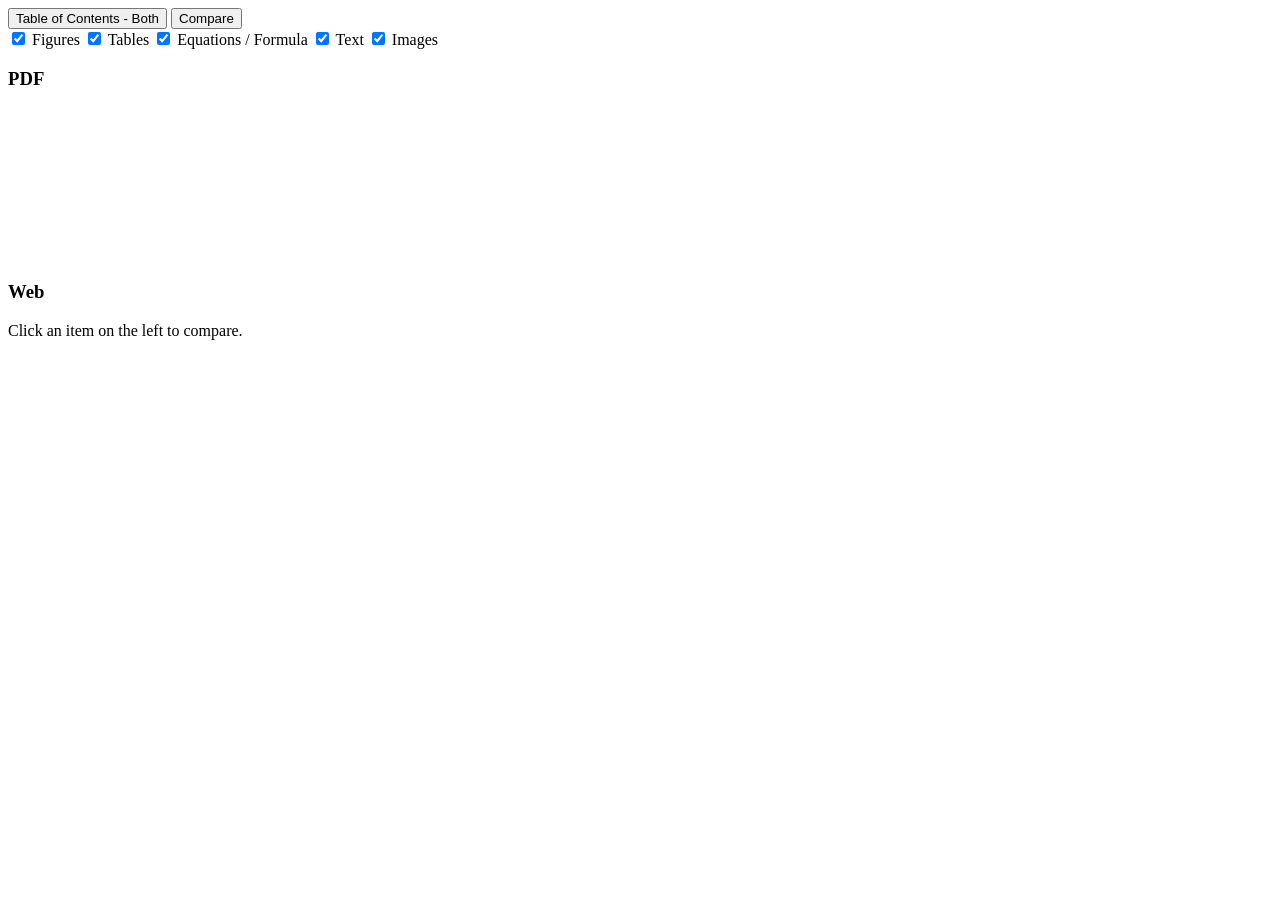
==== src/mo_toc/web/static/index.html @ 5123f0db "feat(mo_toc): full-TOC text/image comparison in the Compare tab Rebuilds the Compare tab on the Both" ====
<!DOCTYPE html>
<html lang="en">
<head>
  <meta charset="utf-8">
  <title>MO Package TOC Viewer</title>
  <link rel="stylesheet" href="/static/style.css?v=2">
</head>
<body>
  <div id="tabs">
    <button id="tab-toc-both" class="active">Table of Contents - Both</button>
    <button id="tab-compare">Compare</button>
  </div>
  <div id="toc-both">
    <div id="both-tree">
      <div class="toc-filters">
        <label><input type="checkbox" id="filter-both-figures" checked> Figures</label>
        <label><input type="checkbox" id="filter-both-tables" checked> Tables</label>
        <label><input type="checkbox" id="filter-both-equations" checked> Equations / Formula</label>
        <label><input type="checkbox" id="filter-both-text" checked> Text</label>
        <label><input type="checkbox" id="filter-both-images" checked> Images</label>
      </div>
      <div id="both-tree-content"></div>
    </div>
    <div id="both-content">
      <div id="both-pdf-col" class="both-content-col">
        <h3>PDF</h3>
        <div id="both-pdf-pane" class="both-pane">
          <canvas id="both-pdf-canvas"></canvas>
          <div id="both-pdf-highlight" class="content-highlight" style="display:none"></div>
        </div>
      </div>
      <div id="both-web-col" class="both-content-col">
        <h3>Web</h3>
        <div id="both-web-pane" class="both-pane">
          <div id="both-web-placeholder" class="compare-placeholder">Click an item on the left to compare.</div>
          <div id="both-web-fit" class="fit-wrap">
            <iframe id="both-web-frame" title="Matching web content" hidden></iframe>
          </div>
        </div>
      </div>
    </div>
  </div>
  <div id="compare" style="display:none">
    <div id="compare-tree">
      <div class="toc-filters">
        <label><input type="checkbox" id="filter-compare-figures" checked> Figures</label>
        <label><input type="checkbox" id="filter-compare-tables" checked> Tables</label>
        <label><input type="checkbox" id="filter-compare-equations" checked> Equations / Formula</label>
        <label><input type="checkbox" id="filter-compare-text" checked> Text</label>
        <label><input type="checkbox" id="filter-compare-images" checked> Images</label>
      </div>
      <div id="compare-tree-content"></div>
    </div>
    <div id="compare-content">
      <div id="compare-pdf-col" class="both-content-col">
        <h3>PDF</h3>
        <div id="compare-pdf-pane" class="both-pane">
          <canvas id="compare-pdf-canvas"></canvas>
          <div id="compare-pdf-highlight" class="content-highlight" style="display:none"></div>
        </div>
      </div>
      <div id="compare-web-col" class="both-content-col">
        <h3>Web</h3>
        <div id="compare-web-pane" class="both-pane">
          <div id="compare-web-placeholder" class="compare-placeholder">Click an item on the left to compare.</div>
          <div id="compare-web-fit" class="fit-wrap">
            <iframe id="compare-web-frame" title="Matching web content" hidden></iframe>
          </div>
        </div>
      </div>
    </div>
  </div>
  <script type="module" src="/static/viewer.js?v=23"></script>
</body>
</html>
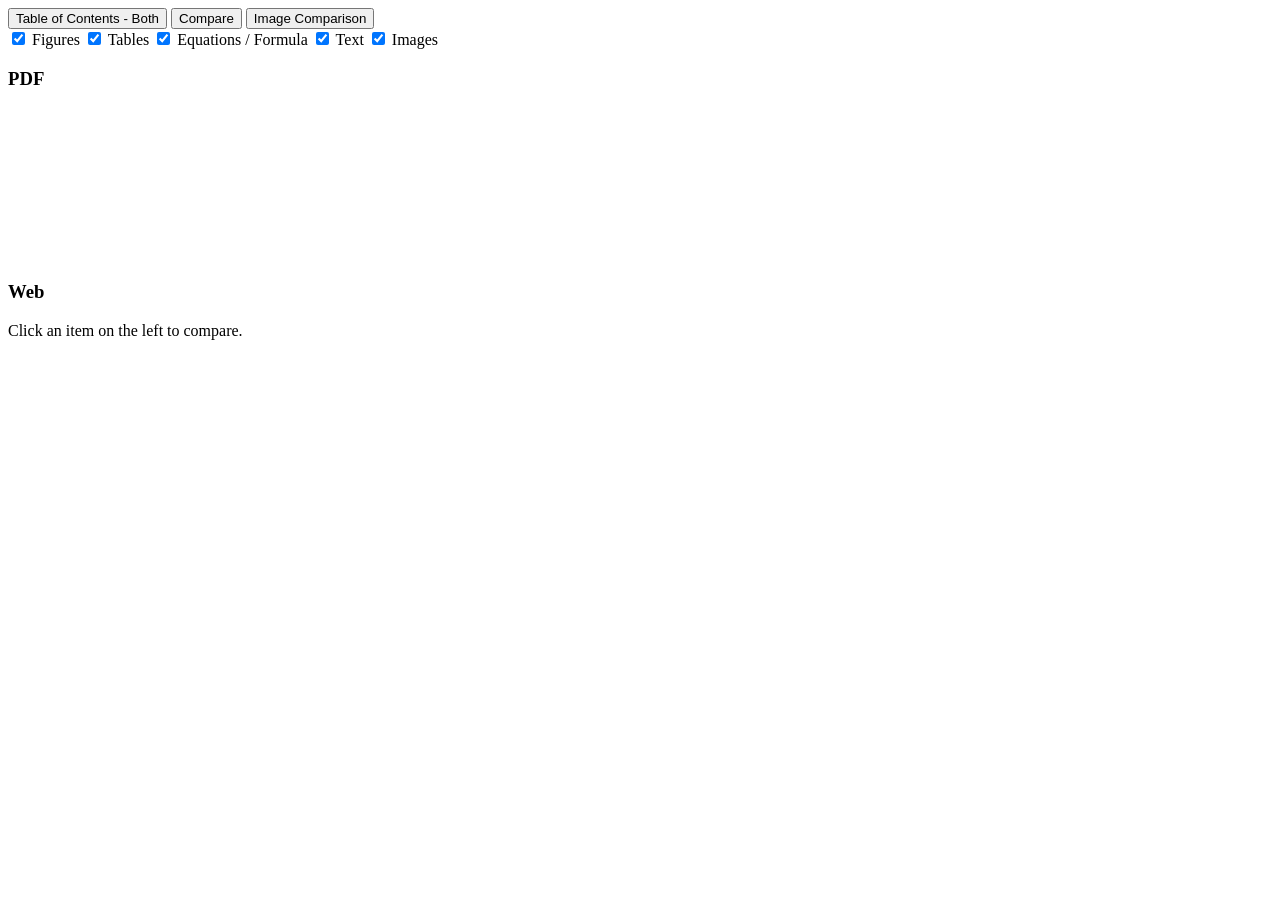
==== commit 94bbac64: "feat(viewer): Image Comparison tab showing the LLM image report Third tab: summary cards, verdict/ke" ====
--- a/src/mo_toc/web/static/index.html
+++ b/src/mo_toc/web/static/index.html
@@ -3,12 +3,13 @@
 <head>
   <meta charset="utf-8">
   <title>MO Package TOC Viewer</title>
-  <link rel="stylesheet" href="/static/style.css?v=2">
+  <link rel="stylesheet" href="/static/style.css?v=6">
 </head>
 <body>
   <div id="tabs">
     <button id="tab-toc-both" class="active">Table of Contents - Both</button>
     <button id="tab-compare">Compare</button>
+    <button id="tab-llm-compare">Image Comparison</button>
   </div>
   <div id="toc-both">
     <div id="both-tree">
@@ -29,13 +30,12 @@
           <div id="both-pdf-highlight" class="content-highlight" style="display:none"></div>
         </div>
       </div>
-      <div id="both-web-col" class="both-content-col">
+      <div id="both-web-col" class="both-content-col web-col">
         <h3>Web</h3>
+        <div id="both-reason" class="reason-box" hidden></div>
         <div id="both-web-pane" class="both-pane">
           <div id="both-web-placeholder" class="compare-placeholder">Click an item on the left to compare.</div>
-          <div id="both-web-fit" class="fit-wrap">
-            <iframe id="both-web-frame" title="Matching web content" hidden></iframe>
-          </div>
+          <iframe id="both-web-frame" class="web-frame" title="Matching web content" hidden></iframe>
         </div>
       </div>
     </div>
@@ -59,17 +59,26 @@
           <div id="compare-pdf-highlight" class="content-highlight" style="display:none"></div>
         </div>
       </div>
-      <div id="compare-web-col" class="both-content-col">
+      <div id="compare-web-col" class="both-content-col web-col">
         <h3>Web</h3>
+        <div id="compare-reason" class="reason-box" hidden></div>
         <div id="compare-web-pane" class="both-pane">
           <div id="compare-web-placeholder" class="compare-placeholder">Click an item on the left to compare.</div>
-          <div id="compare-web-fit" class="fit-wrap">
-            <iframe id="compare-web-frame" title="Matching web content" hidden></iframe>
-          </div>
+          <iframe id="compare-web-frame" class="web-frame" title="Matching web content" hidden></iframe>
         </div>
       </div>
     </div>
   </div>
-  <script type="module" src="/static/viewer.js?v=23"></script>
+  <div id="llm-compare" style="display:none">
+    <div id="llm-message" class="compare-placeholder" role="status"></div>
+    <div id="llm-cards" class="llm-cards"></div>
+    <div id="llm-toolbar" class="llm-toolbar" hidden>
+      <select id="llm-verdict" aria-label="Filter by verdict"></select>
+      <input id="llm-query" type="search" aria-label="Search by unified number" placeholder="Search unified number">
+      <span id="llm-count" class="llm-count"></span>
+    </div>
+    <div id="llm-table" class="llm-table-wrap"></div>
+  </div>
+  <script type="module" src="/static/viewer.js?v=31"></script>
 </body>
 </html>
